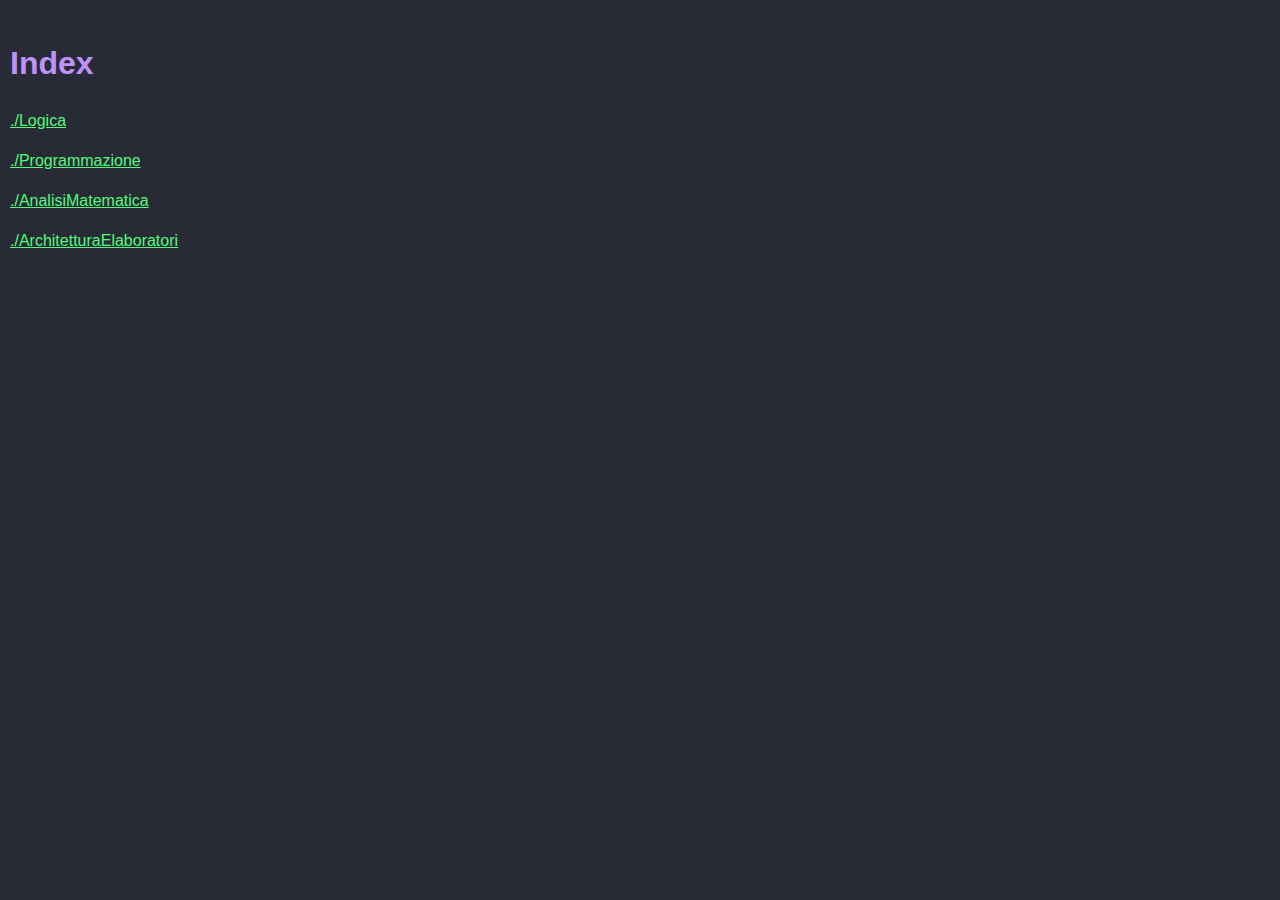
==== index.html @ 5daa4c27 "deploy files" ====
<!DOCTYPE html>
<html xmlns="http://www.w3.org/1999/xhtml" lang="" xml:lang="">
<head>
  <meta charset="utf-8" />
  <meta name="generator" content="pandoc" />
  <meta name="viewport" content="width=device-width, initial-scale=1.0, user-scalable=yes" />
  <title>Index</title>
  <style>
      code{white-space: pre-wrap;}
      span.smallcaps{font-variant: small-caps;}
      span.underline{text-decoration: underline;}
      div.column{display: inline-block; vertical-align: top; width: 50%;}
  </style>
  <link rel="stylesheet" href="Università/img/style.css" />
  <!--[if lt IE 9]>
    <script src="//cdnjs.cloudflare.com/ajax/libs/html5shiv/3.7.3/html5shiv-printshiv.min.js"></script>
  <![endif]-->
</head>
<body>
<h1 id="index">Index</h1>
<p><a href="Università/./Logica/./Logica.html">./Logica</a></p>
<p><a href="Università/./Programmazione/./Programmazione.html">./Programmazione</a></p>
<p><a href="Università/./AnalisiMatematica/./AnalisiMatematica.html">./AnalisiMatematica</a></p>
<p><a href="Università/./ArchitetturaElaboratori/./ArchitetturaElaboratori.html">./ArchitetturaElaboratori</a></p>
</body>
</html>
---- Università/img/style.css ----
/*
 * Markdown PDF CSS
*/
:root {
  --dracula-background: rgb(40, 42, 54);
  --dracula-current-line: rgb(68, 71, 90);
  --dracula-foreground: rgb(248, 248, 242);
  --dracula-comment: rgb(98, 114, 164);
  --dracula-cyan: rgb(139, 233, 253);
  --dracula-green: rgb(80, 250, 123);
  --dracula-orange: rgb(255, 184, 108);
  --dracula-pink: rgb(255, 121, 198);
  --dracula-purple: rgb(189, 147, 249);
  --dracula-red: rgb(255, 85, 85);
  --dracula-yellow: rgb(241, 250, 140);
}

body {
    padding: 10px;
    font-family: "Fira Code",Roboto, Helvetica, Arial, sans-serif, "Apple Color Emoji", "Segoe UI Emoji", "Segoe UI Symbol";
    line-height: 1.5;
    background-color:var(--dracula-background);
    color:var(--dracula-foreground);
    max-width:1400px;
    margin-left:auto;
    margin-right:auto;    
}

summary {
    font-weight: bold;
    color:var(--dracula-pink);
}


strong{
    color:#ffb86c;
}
blockquote > p {
    margin:0px;
}
blockquote {
    color: #f1fa8c;
    border-left: 0.25em solid #ffffff;
    background: #768ac713 ;
    font-style: italic;
    margin: 1rem 0.5rem;
    padding: 0.15rem 0.35rem;
}

tr:nth-child(even){
    background-color: #6273a40c;
}

.emoji {
    height: 1.4em;
}

:not(pre):not(.hljs)>code {
    font-family: Consolas, "Liberation Mono", Menlo, Courier, monospace;
    font-size: 14px;
}
a{
    color:#50fa7b ;
}
 h1,
 h2,
 h3,
 h4,
 h5,
 h6 {
	font-weight: 700;
	color: var(--dracula-purple);
}

h1{
    font-size: 2em;
}
h2{
    font-size: 1.5em;
}

h3{
    font-size: 1.25;
}
h4{
    font-size: 1.15;
}
h5{
    font-size: 1.10;
}
h6{
    font-size: 1.05;
}
img{
    padding:  1em 0 1em 0;
    display: block;
    max-width: 50vw;
    max-height:50vh;
    margin-left: auto;
    margin-right: auto;
}
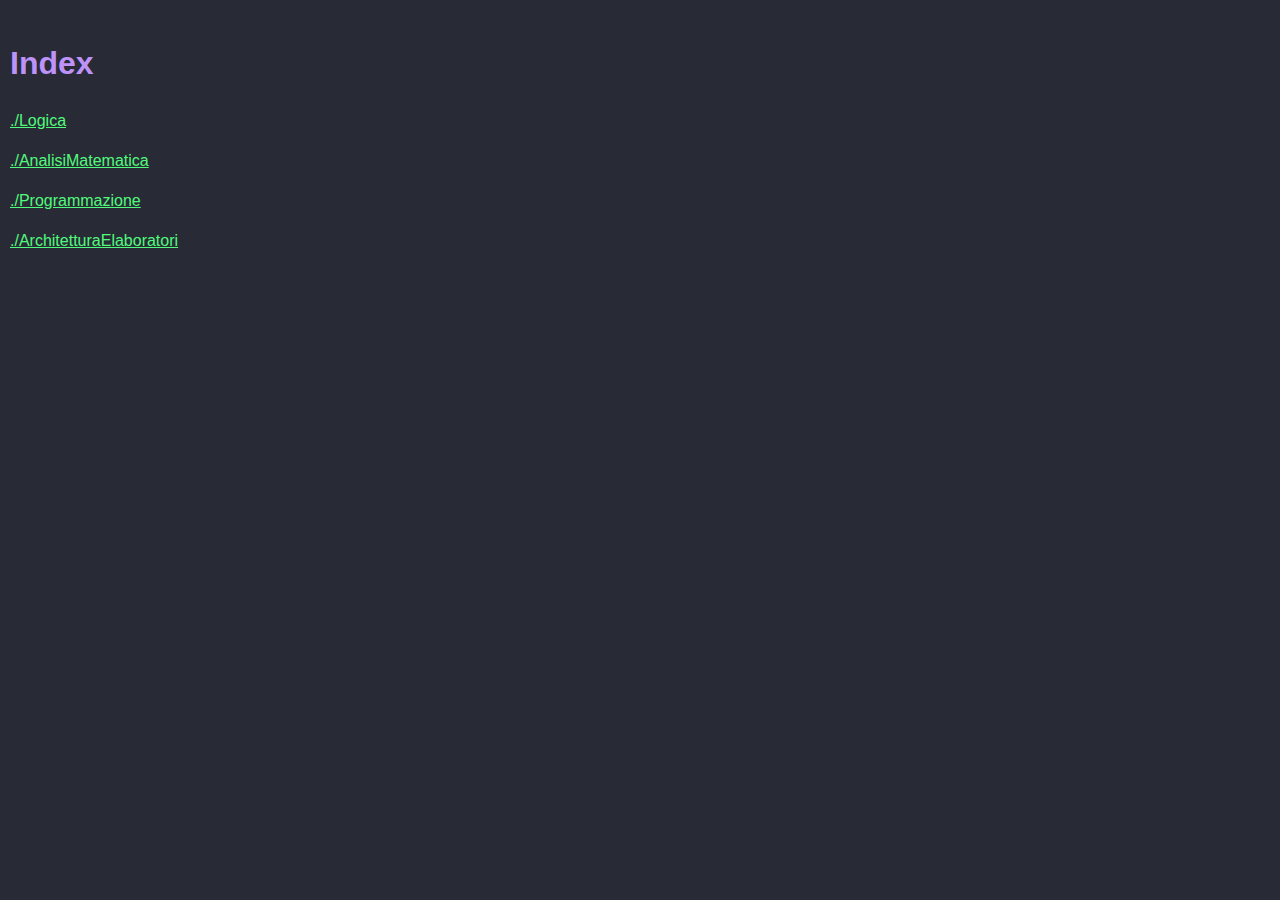
==== commit adf0c6b7: "deploy files" ====
--- a/index.html
+++ b/index.html
@@ -19,8 +19,8 @@
 <body>
 <h1 id="index">Index</h1>
 <p><a href="Università/./Logica/./Logica.html">./Logica</a></p>
+<p><a href="Università/./AnalisiMatematica/./AnalisiMatematica.html">./AnalisiMatematica</a></p>
 <p><a href="Università/./Programmazione/./Programmazione.html">./Programmazione</a></p>
-<p><a href="Università/./AnalisiMatematica/./AnalisiMatematica.html">./AnalisiMatematica</a></p>
 <p><a href="Università/./ArchitetturaElaboratori/./ArchitetturaElaboratori.html">./ArchitetturaElaboratori</a></p>
 </body>
 </html>
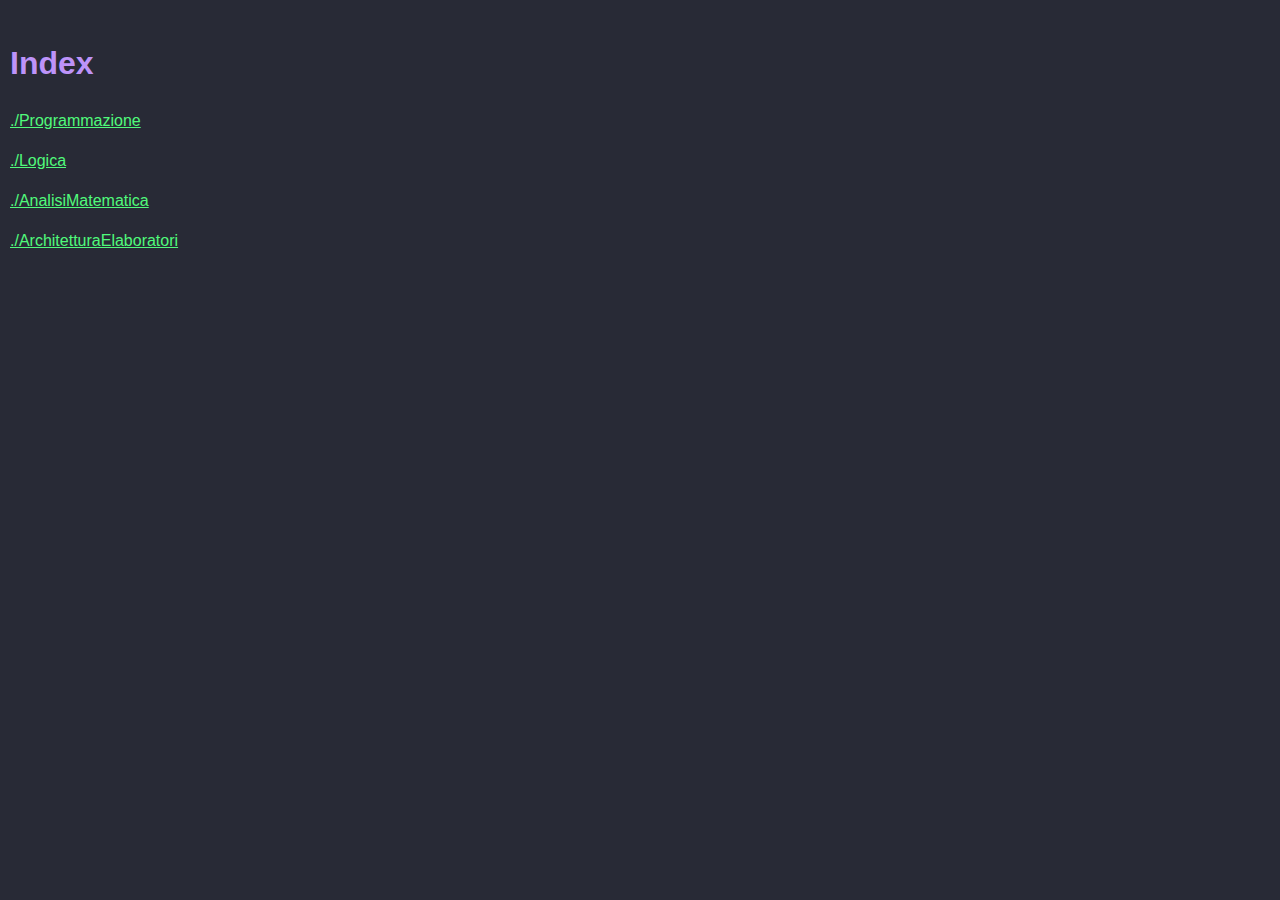
==== commit c76e04d5: "deploy files" ====
--- a/index.html
+++ b/index.html
@@ -18,9 +18,9 @@
 </head>
 <body>
 <h1 id="index">Index</h1>
+<p><a href="Università/./Programmazione/./Programmazione.html">./Programmazione</a></p>
 <p><a href="Università/./Logica/./Logica.html">./Logica</a></p>
 <p><a href="Università/./AnalisiMatematica/./AnalisiMatematica.html">./AnalisiMatematica</a></p>
-<p><a href="Università/./Programmazione/./Programmazione.html">./Programmazione</a></p>
 <p><a href="Università/./ArchitetturaElaboratori/./ArchitetturaElaboratori.html">./ArchitetturaElaboratori</a></p>
 </body>
 </html>
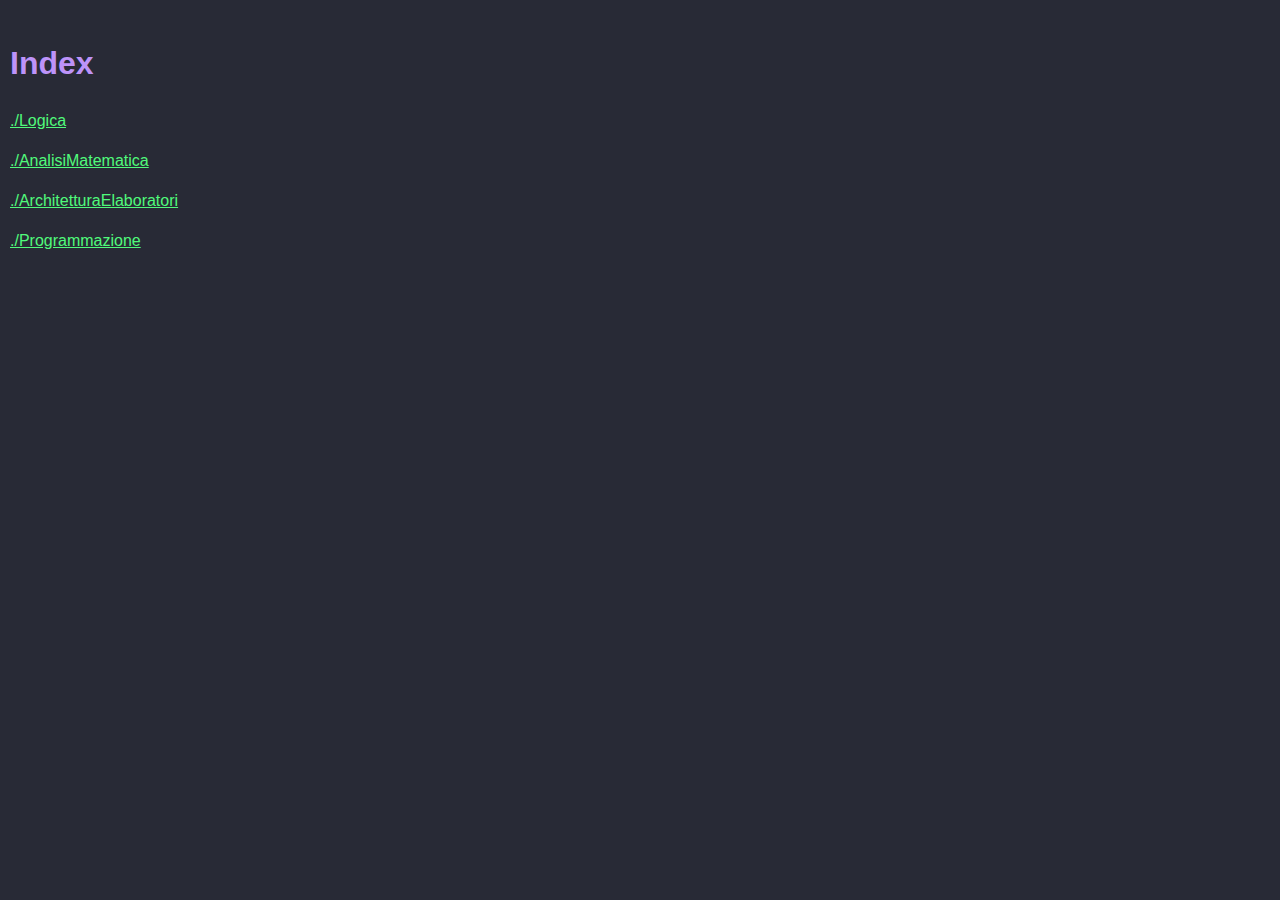
==== commit 3fb3e49b: "deploy files" ====
--- a/index.html
+++ b/index.html
@@ -18,9 +18,9 @@
 </head>
 <body>
 <h1 id="index">Index</h1>
-<p><a href="Università/./Programmazione/./Programmazione.html">./Programmazione</a></p>
 <p><a href="Università/./Logica/./Logica.html">./Logica</a></p>
 <p><a href="Università/./AnalisiMatematica/./AnalisiMatematica.html">./AnalisiMatematica</a></p>
 <p><a href="Università/./ArchitetturaElaboratori/./ArchitetturaElaboratori.html">./ArchitetturaElaboratori</a></p>
+<p><a href="Università/./Programmazione/./Programmazione.html">./Programmazione</a></p>
 </body>
 </html>
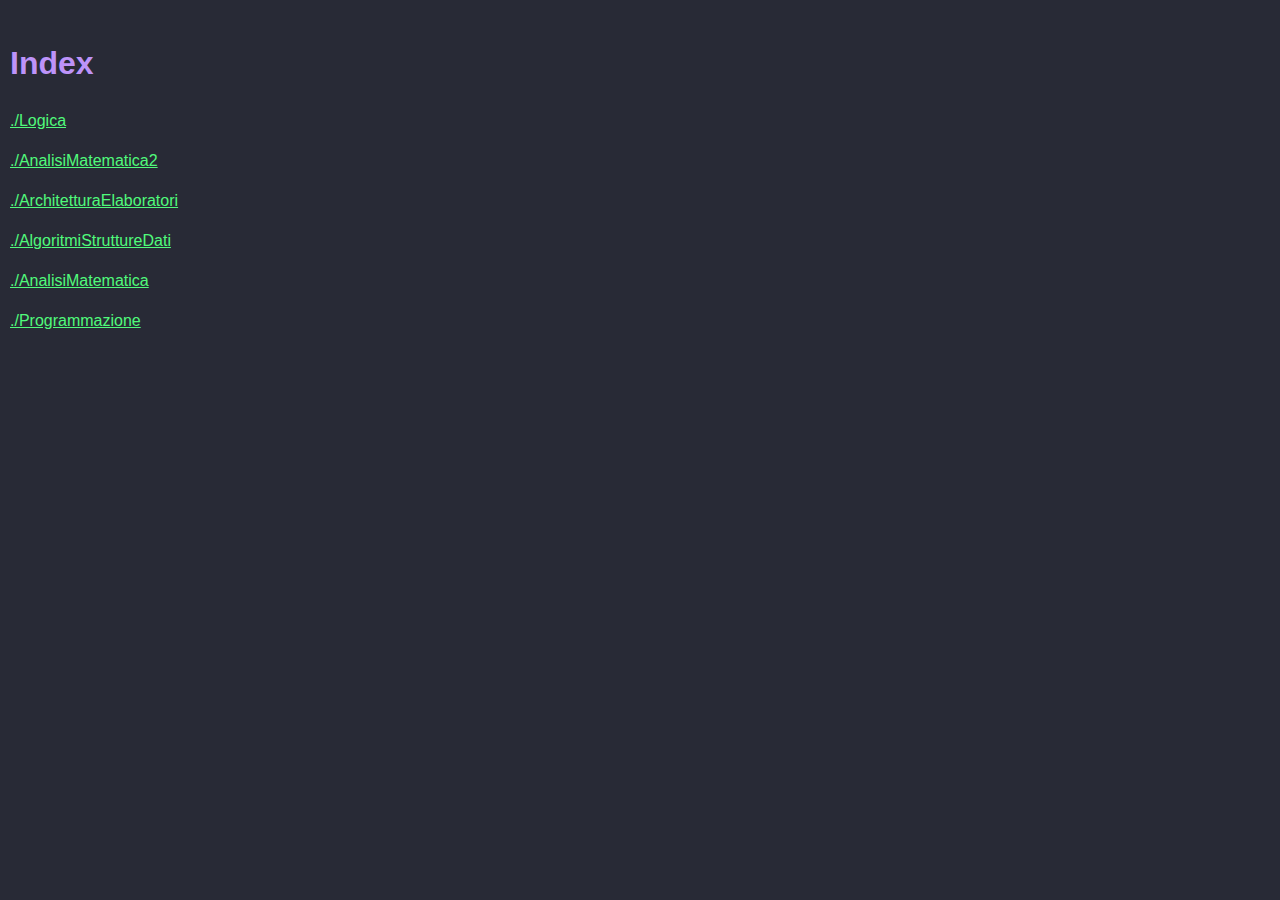
==== commit 24b205ef: "deploy files" ====
--- a/index.html
+++ b/index.html
@@ -19,8 +19,10 @@
 <body>
 <h1 id="index">Index</h1>
 <p><a href="Università/./Logica/./Logica.html">./Logica</a></p>
+<p><a href="Università/./AnalisiMatematica2/./AnalisiMatematica2.html">./AnalisiMatematica2</a></p>
+<p><a href="Università/./ArchitetturaElaboratori/./ArchitetturaElaboratori.html">./ArchitetturaElaboratori</a></p>
+<p><a href="Università/./AlgoritmiStruttureDati/./AlgoritmiStruttureDati.html">./AlgoritmiStruttureDati</a></p>
 <p><a href="Università/./AnalisiMatematica/./AnalisiMatematica.html">./AnalisiMatematica</a></p>
-<p><a href="Università/./ArchitetturaElaboratori/./ArchitetturaElaboratori.html">./ArchitetturaElaboratori</a></p>
 <p><a href="Università/./Programmazione/./Programmazione.html">./Programmazione</a></p>
 </body>
 </html>
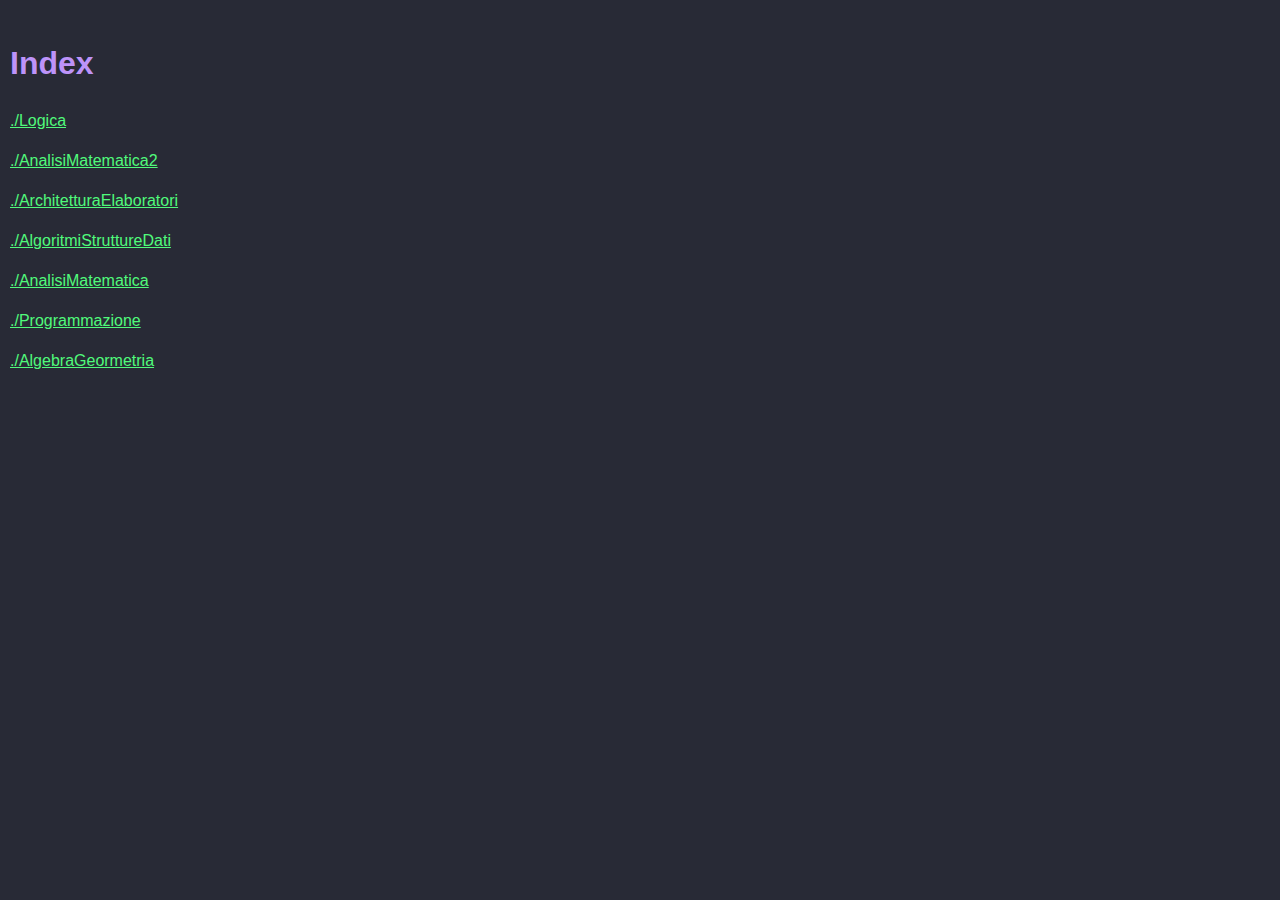
==== commit 1fee910a: "deploy files" ====
--- a/index.html
+++ b/index.html
@@ -24,5 +24,6 @@
 <p><a href="Università/./AlgoritmiStruttureDati/./AlgoritmiStruttureDati.html">./AlgoritmiStruttureDati</a></p>
 <p><a href="Università/./AnalisiMatematica/./AnalisiMatematica.html">./AnalisiMatematica</a></p>
 <p><a href="Università/./Programmazione/./Programmazione.html">./Programmazione</a></p>
+<p><a href="Università/./AlgebraGeormetria/./AlgebraGeormetria.html">./AlgebraGeormetria</a></p>
 </body>
 </html>
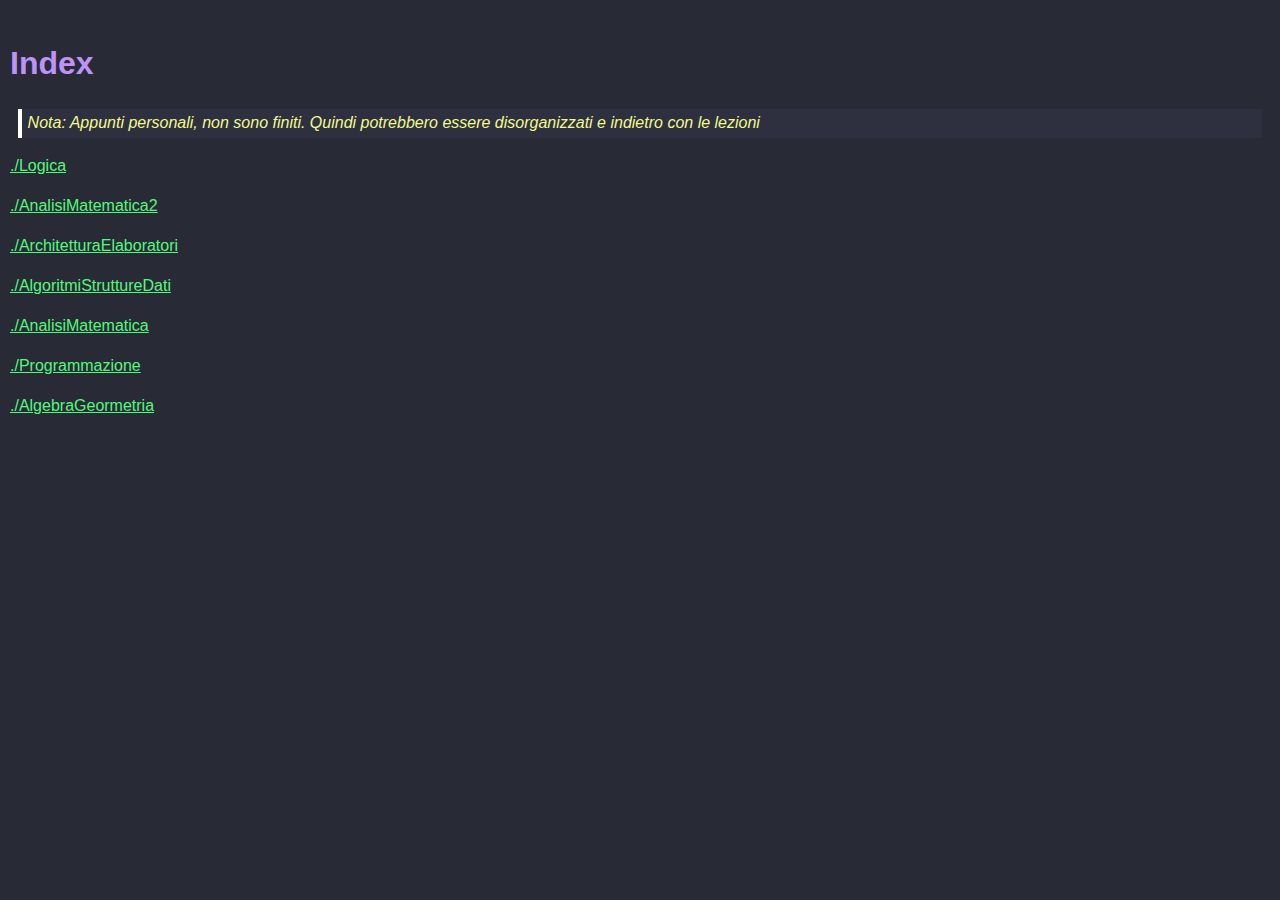
==== commit 033f6d6e: "deploy files" ====
--- a/index.html
+++ b/index.html
@@ -18,6 +18,9 @@
 </head>
 <body>
 <h1 id="index">Index</h1>
+<blockquote>
+<p>Nota: Appunti personali, non sono finiti. Quindi potrebbero essere disorganizzati e indietro con le lezioni</p>
+</blockquote>
 <p><a href="Università/./Logica/./Logica.html">./Logica</a></p>
 <p><a href="Università/./AnalisiMatematica2/./AnalisiMatematica2.html">./AnalisiMatematica2</a></p>
 <p><a href="Università/./ArchitetturaElaboratori/./ArchitetturaElaboratori.html">./ArchitetturaElaboratori</a></p>
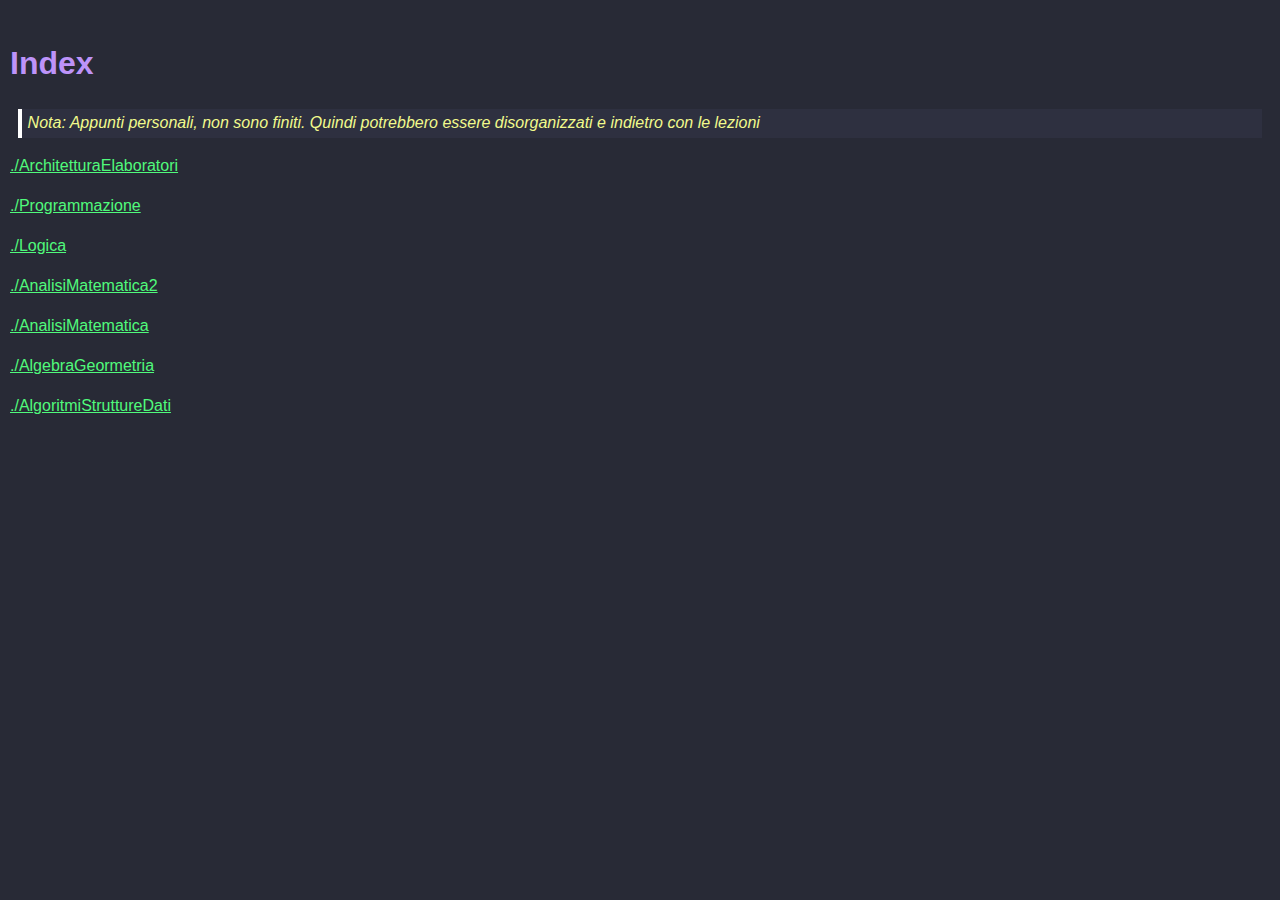
==== commit 99458be3: "deploy files" ====
--- a/index.html
+++ b/index.html
@@ -21,12 +21,12 @@
 <blockquote>
 <p>Nota: Appunti personali, non sono finiti. Quindi potrebbero essere disorganizzati e indietro con le lezioni</p>
 </blockquote>
+<p><a href="Università/./ArchitetturaElaboratori/./ArchitetturaElaboratori.html">./ArchitetturaElaboratori</a></p>
+<p><a href="Università/./Programmazione/./Programmazione.html">./Programmazione</a></p>
 <p><a href="Università/./Logica/./Logica.html">./Logica</a></p>
 <p><a href="Università/./AnalisiMatematica2/./AnalisiMatematica2.html">./AnalisiMatematica2</a></p>
-<p><a href="Università/./ArchitetturaElaboratori/./ArchitetturaElaboratori.html">./ArchitetturaElaboratori</a></p>
+<p><a href="Università/./AnalisiMatematica/./AnalisiMatematica.html">./AnalisiMatematica</a></p>
+<p><a href="Università/./AlgebraGeormetria/./AlgebraGeormetria.html">./AlgebraGeormetria</a></p>
 <p><a href="Università/./AlgoritmiStruttureDati/./AlgoritmiStruttureDati.html">./AlgoritmiStruttureDati</a></p>
-<p><a href="Università/./AnalisiMatematica/./AnalisiMatematica.html">./AnalisiMatematica</a></p>
-<p><a href="Università/./Programmazione/./Programmazione.html">./Programmazione</a></p>
-<p><a href="Università/./AlgebraGeormetria/./AlgebraGeormetria.html">./AlgebraGeormetria</a></p>
 </body>
 </html>
